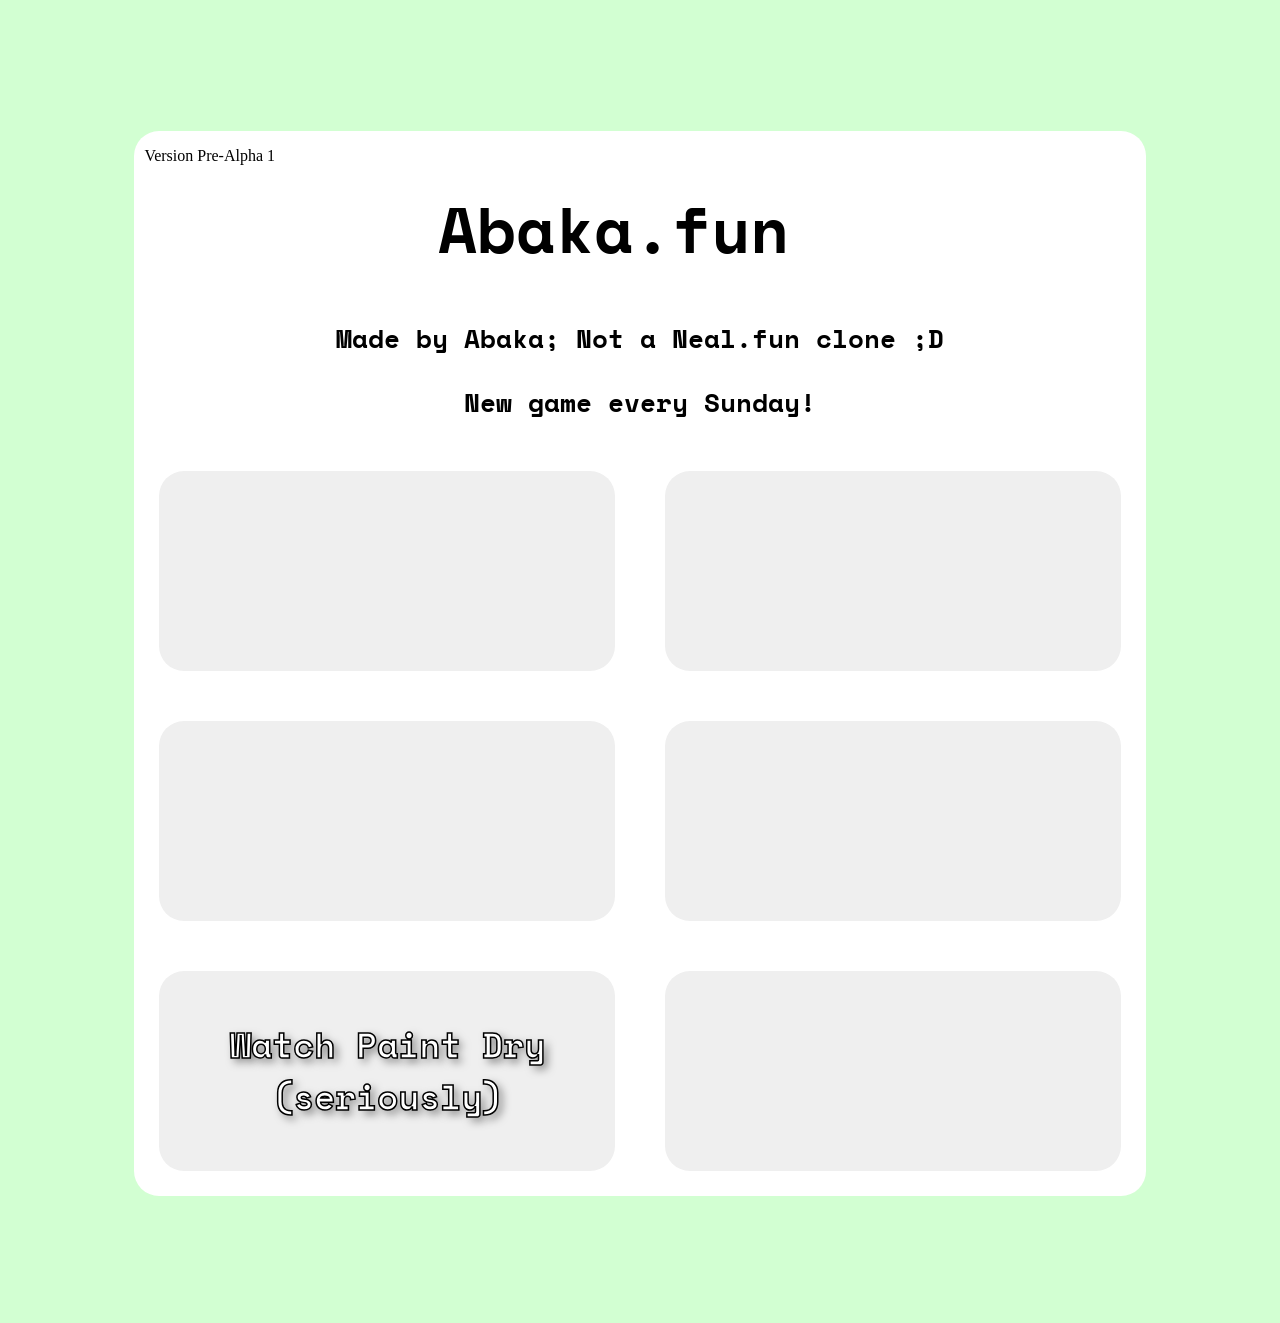
==== index.html @ 24eae050 "Added Watch Paint Dry I MIGHT have messed everything up, but HEY WHO CARES, right..?" ====
<!DOCTYPE html>
<html lang="en">
<head>
    <meta charset="UTF-8">
    <meta name="viewport" content="width=device-width, initial-scale=1.0">
    <title>Abaka.fun</title>
    <link rel="stylesheet" href="style.css">

    <link rel="preconnect" href="https://fonts.googleapis.com">
    <link rel="preconnect" href="https://fonts.gstatic.com" crossorigin>
    <link href="https://fonts.googleapis.com/css2?family=Space+Mono:ital,wght@0,400;0,700;1,400;1,700&display=swap" rel="stylesheet">
</head>
<body>
    
    <a href="https://discord.gg/tCYZtypx86"><button class="discord"></button></a>
    <a href="https://github.com/AbakaLog/Abaka.fun"><button class="github"></button></a>
    <div class="main">
        <p style="position: absolute; padding-left: 10px;">Version Pre-Alpha 1</p>
        <h1 class="title">Abaka.fun</h1>
        <p class="tagline">Made by Abaka; Not a Neal.fun clone ;D</p>
        <p class="datruth">New game every Sunday!</p>
        <div class="games">
            <a href="theneverendingclicker/index.html"><button class="neverending"></button></a>
            <a href="thewordinator/index.html"><button class="thewordinator"></button></a>
            <a href="getbiggerthancaseoh/index.html"><button class="caseoh"></button></a>
            <a href="https://abakalog.itch.io/fnaf-on-the-other-side"><button class="fnaf" id="fnaf"></button></a>
            <a href="watchpaintdry/index.html"><button class="watchpaintdry" id="watchpaintdry">Watch Paint Dry (seriously)</button></a>
            <a href="#"><button class="item"></button></a>
        </div>
    </div>

    <script src="script.js"></script>
</body>
</html>
---- style.css ----
body {
    background-color: rgb(210, 255, 210);
}

.main {
    margin: 10%;
    margin-top: 5%;
    flex-basis: 40%;
    background-color: rgb(255, 255, 255);
    border-radius: 25px;
}

.games {
    display: flex;
    flex-wrap: wrap;
    justify-content: center;
}

.games a {
    display: flex;
    text-decoration: none;
    flex: 1 1 50%;
}

.item {
    flex: 1 1 50%;
    margin: 25px;
    padding: 10px;
    text-align: center;
    cursor: pointer;
    height: 200px;
    border-radius: 25px;
    border-width: 0;
    background-image: url(Coming\ Soon.png);
    background-size: cover;
    background-position-y: -20px;
    background-position-x: center;
}

.title {
    position: relative;
    transform: rotate(0);
    font-family: 'Space Mono';
    font-size: 5vw;
    left: 30%;
    padding-top: 50px;
    padding-bottom: -50px;
    width: fit-content;
}
.title:hover {
    animation: rotate 2s ease-in-out;
}

@keyframes rotate {
    0% {
        transform: rotate(0deg);
    }
    100% {
        transform: rotate(360deg);
    }
}

.tagline {
    font-family: 'Space Mono';
    font-weight: bold;
    font-size: 2vw;
    text-align: center;
    padding-top: -50px;
    transform: translateX(0);
}
.tagline:hover {
    animation: jitter 0.1s linear infinite;
}

.datruth {
    font-family: 'Space Mono';
    font-weight: bold;
    font-size: 2vw;
    text-align: center;
    padding-top: -50px;
    transform: translateX(0);
}
.datruth:hover {
    animation: bounce 1s linear infinite;
}

@keyframes jitter {
    0% {
        transform: translateX(-5px);
    }
    50% {
        transform: translateX(5px);
    }
    100% {
        transform: translateX(-5px);
    }
}

@keyframes bounce {
    0% {
        transform: translateY(0px);
    }
    25% {
        transform: translateY(-10px);
    }
    50% {
        transform: translateY(0px);
    }
    75% {
        transform: translateY(10px);
    }
    100% {
        transform: translateY(0px);
    }
}

.neverending {
    background-image: url("The\ Neverending.png");
    background-size: cover;
    background-position-y: -20px;
    flex: 1 1 25%;
    margin: 25px;
    padding: 10px;
    text-align: center;
    cursor: pointer;
    height: 200px;
    border-radius: 25px;
    border-width: 0;
    background-position-x: center;
}

.thewordinator {
    background-image: url(thewordinator.png);
    background-size: cover;
    background-position-y: -20px;
    flex: 1 1 25%;
    margin: 25px;
    padding: 10px;
    text-align: center;
    cursor: pointer;
    height: 200px;
    border-radius: 25px;
    border-width: 0;
    background-position-x: center;
}

.games button:hover {
    transform: scale(1.1);
}
.discord {
    margin: 10px;
    width: 40px;
    height: 40px;
    background-blend-mode: luminosity;
    background-image: url(discord.png);
    border-width: 0px;
    background-size: 100%;
    background-repeat: no-repeat;
    background-position: center;
    background-color: transparent;
}
.discord:hover {
    scale: 1.2;
}

.github {
    width: 40px;
    height: 40px;
    background-image: url(github.png);
    border-width: 0px;
    background-size: 100%;
    background-repeat: no-repeat;
    background-position: center;
    background-color: transparent;
}
.github:hover {
    scale: 1.2;
}

.caseoh {
    background-image: url(Get-Bigger-Than-KASEOH.png);
    background-size: cover;
    background-position-y: -20px;
    flex: 1 1 25%;
    margin: 25px;
    padding: 10px;
    text-align: center;
    cursor: pointer;
    height: 200px;
    border-radius: 25px;
    border-width: 0;
    background-position-x: center;
    font-size: 35px;
    font-family: 'Space Mono';
    font-weight:900;
    color: white;
    -webkit-text-stroke: 1.5px black;
    text-shadow: 4px 4px 8px rgba(0, 0, 0, 0.5);
}

.fnaf {
    background-image: url("Five Nights At Freddy’s On The Other Side.png");
    background-size: cover;
    background-position-y: -20px;
    flex: 1 1 25%;
    margin: 25px;
    padding: 10px;
    text-align: center;
    cursor: pointer;
    height: 200px;
    border-radius: 25px;
    border-width: 0;
    background-position-x: center;
    font-size: 35px;
    font-family: 'Space Mono';
    font-weight:900;
    color: white;
    -webkit-text-stroke: 1.5px black;
    text-shadow: 4px 4px 8px rgba(0, 0, 0, 0.5);
}

.watchpaintdry {
    flex: 1 1 25%;
    margin: 25px;
    padding: 10px;
    text-align: center;
    cursor: pointer;
    height: 200px;
    border-radius: 25px;
    border-width: 0;
    background-position-x: center;
    font-size: 35px;
    font-family: 'Space Mono';
    font-weight:900;
    color: white;
    -webkit-text-stroke: 1.5px black;
    text-shadow: 4px 4px 8px rgba(0, 0, 0, 0.5);
}
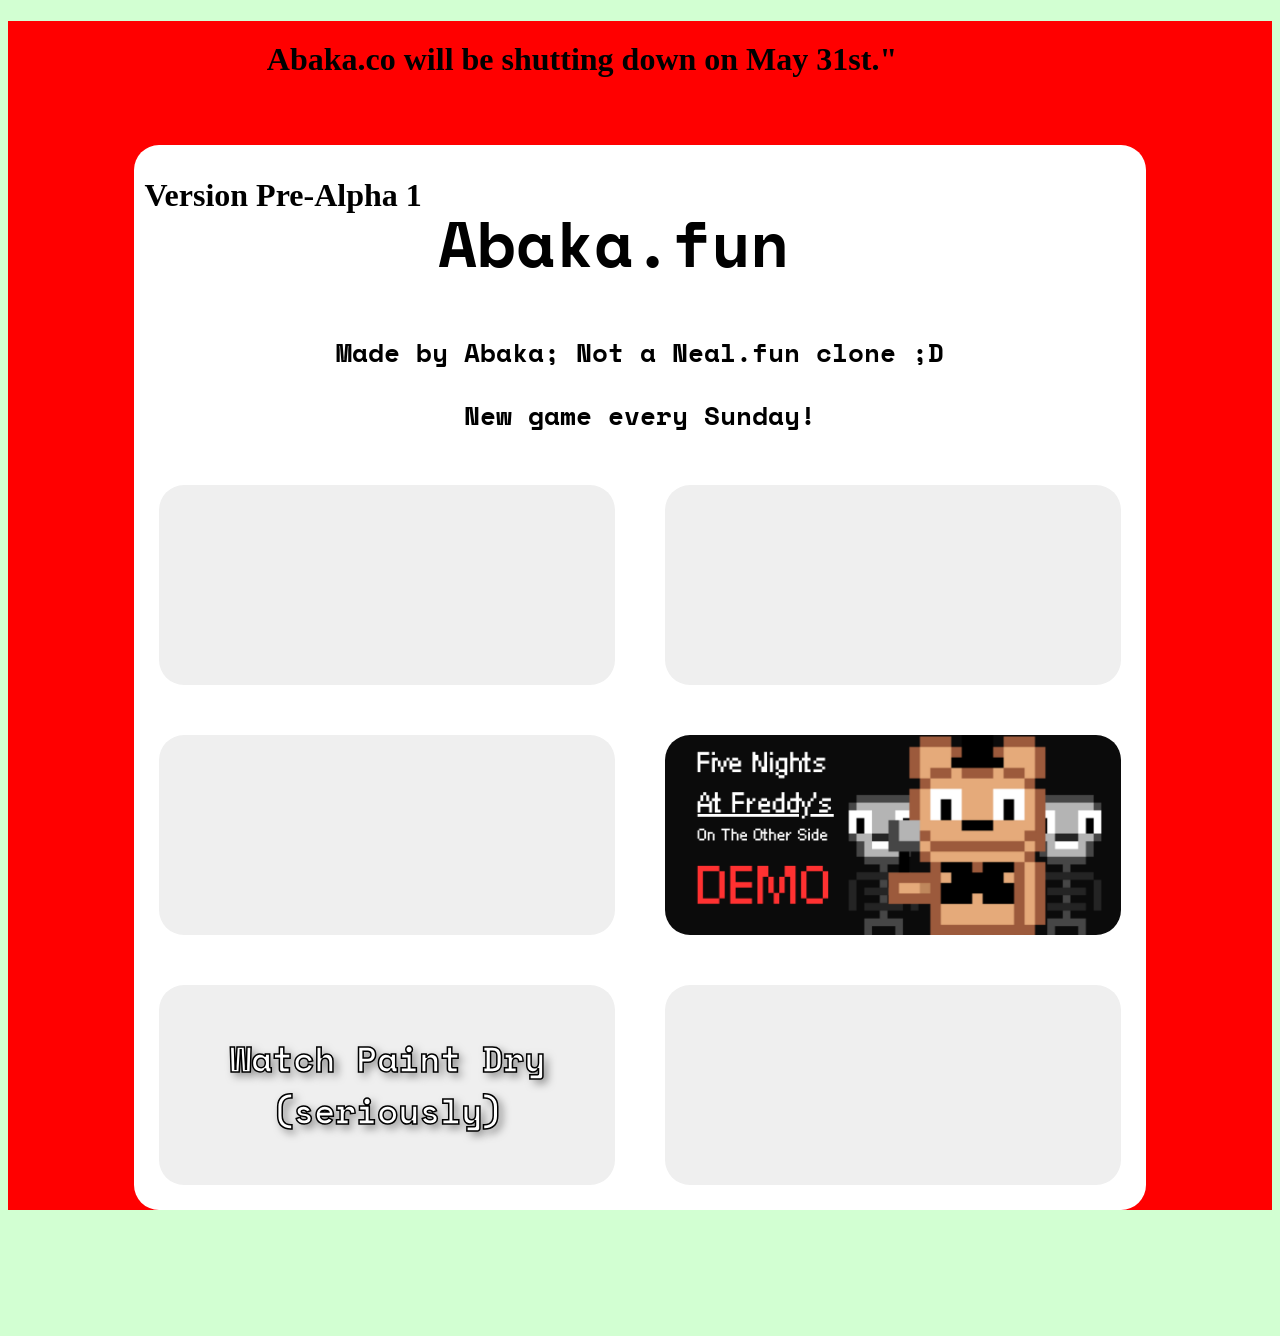
==== commit 4021a35b: "Added shutdown announcement Added a shutdown announcement banner saying Abaka.fun will shutdown on M" ====
--- a/index.html
+++ b/index.html
@@ -11,7 +11,7 @@
     <link href="https://fonts.googleapis.com/css2?family=Space+Mono:ital,wght@0,400;0,700;1,400;1,700&display=swap" rel="stylesheet">
 </head>
 <body>
-    
+    <h1 style="background-color: red; width: 100%; text-align: center">Abaka.co will be shutting down on May 31st."
     <a href="https://discord.gg/tCYZtypx86"><button class="discord"></button></a>
     <a href="https://github.com/AbakaLog/Abaka.fun"><button class="github"></button></a>
     <div class="main">
@@ -31,4 +31,4 @@
 
     <script src="script.js"></script>
 </body>
-</html>+</html>
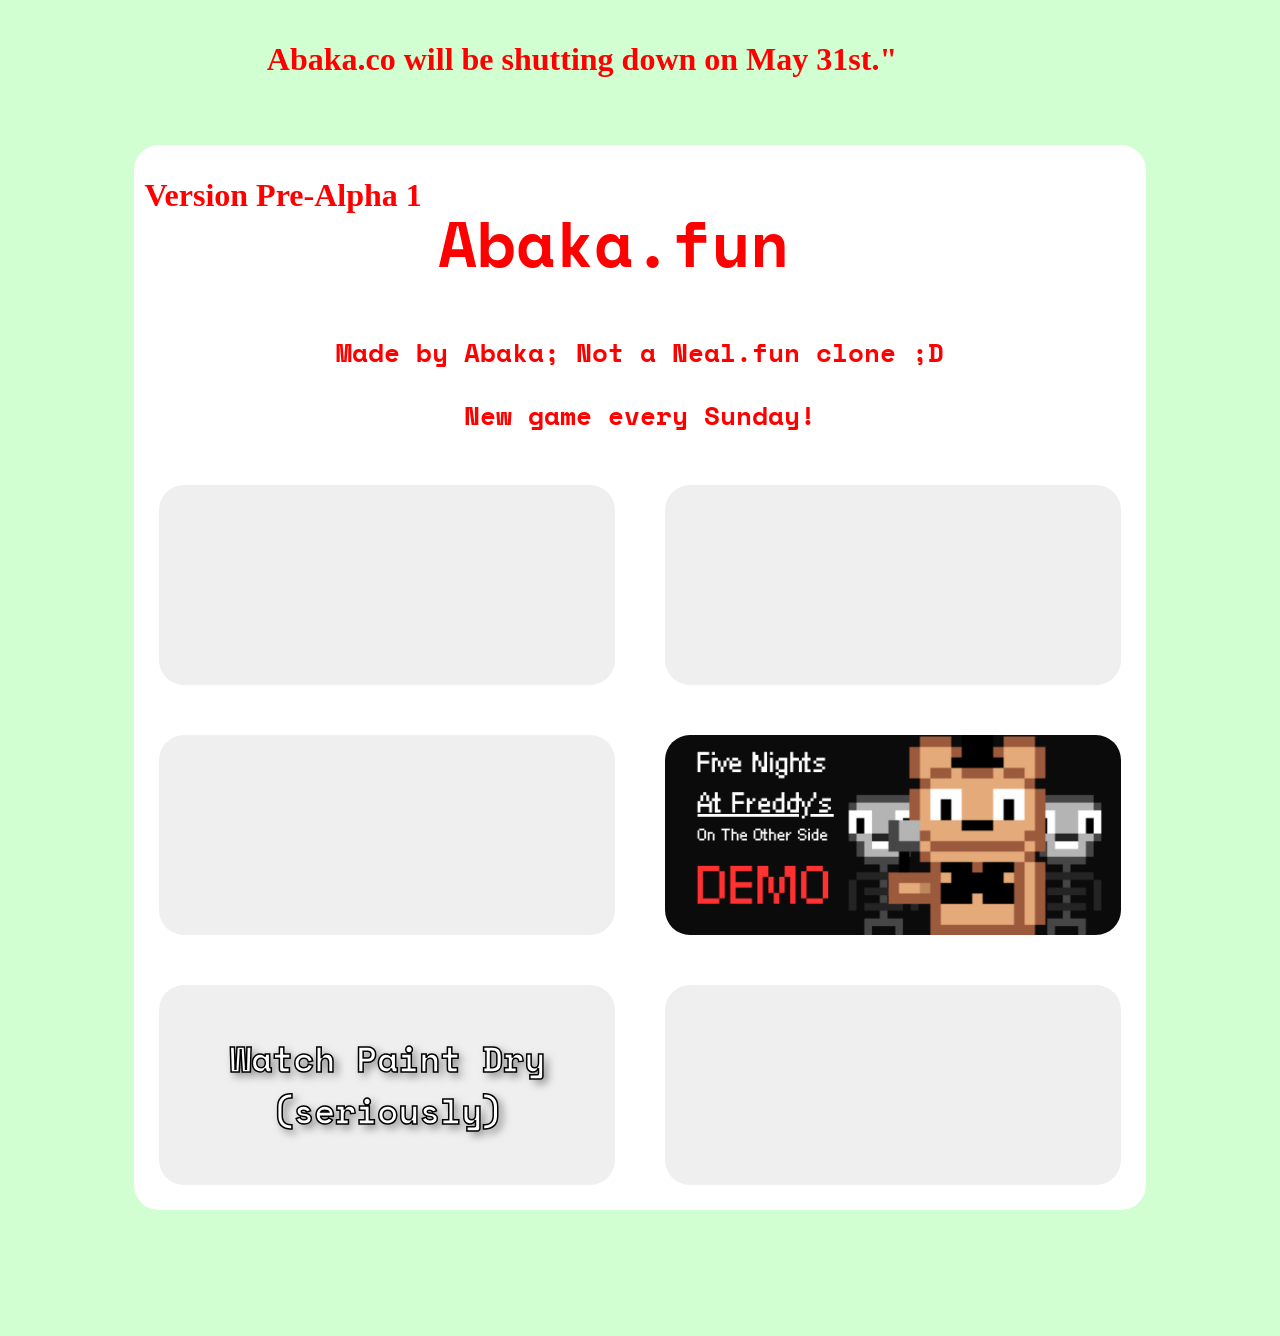
==== commit 1ee9092a: "BRUH JUST STOP MAKING THE ENTIRE SCREEN RED BRUH" ====
--- a/index.html
+++ b/index.html
@@ -11,7 +11,7 @@
     <link href="https://fonts.googleapis.com/css2?family=Space+Mono:ital,wght@0,400;0,700;1,400;1,700&display=swap" rel="stylesheet">
 </head>
 <body>
-    <h1 style="background-color: red; width: 100%; text-align: center">Abaka.co will be shutting down on May 31st."
+    <h1 style="background-color: transparent; width: 100%; height: fit-content; text-align: center; color: red;">Abaka.co will be shutting down on May 31st."
     <a href="https://discord.gg/tCYZtypx86"><button class="discord"></button></a>
     <a href="https://github.com/AbakaLog/Abaka.fun"><button class="github"></button></a>
     <div class="main">
